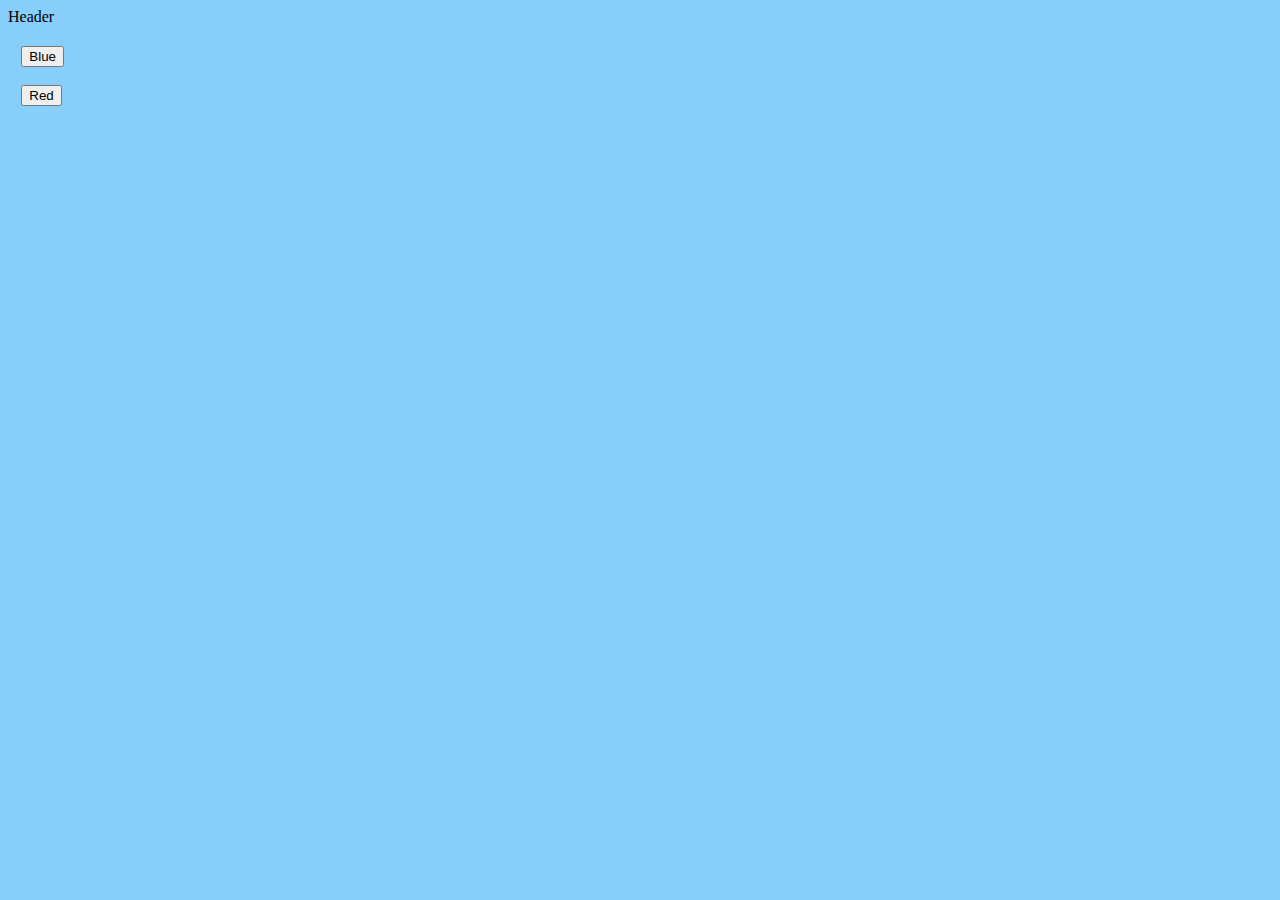
==== index1.html @ 05fd4cfc "Initial commit" ====
<!DOCTYPE html>
<html>
  <head>
    <meta charset="utf-8" />
    <meta name="description" content="My first webpage, with JavaScript" />
    <meta name="keywords" content="mths, ics2o" />
    <meta name="author" content="Youngwook" />
    <meta name="viewport" content="width=device-width, initial-scale=1.0" />
    <link rel="stylesheet" href="./css/style1.css" />
    <link rel="stylesheet" href="https://fonts.googleapis.com/icon?family=Material+Icons"/>
    <link rel="stylesheet" href="https://code.getmdl.io/1.3.0/material.indigo-red.min.css" />
    <link rel="apple-touch-icon" sizes="180x180" href="apple-touch-icon.png" />
    <link rel="icon" type="image/png" sizes="32x32" href="favicon-32x32.png" />
    <link rel="icon" type="image/png" sizes="16x16" href="favicon-16x16.png" />
    <link rel="manifest" href="site.webmanifest" />
    <title>Extra work</title>
  </head>
  <body>
    <script>
      function red() {
        alert("Pressed red button");
      }
      function blue() {
        alert("Pressed blue button");
      }
    </script>
    <div class="mdl-layout mdl-js-layout mdl-layout--fixed-header">
      <header class="mdl-layout__header">
        <div class="mdl-layout__header-row">
          <span class="mdl-layout-title">Header</span>
        </div>
      </header>
      <main class="mdl-layout__content">
        <div class="paige-content">
          <button class="mdl-button mdl-js-button mdl-button--raised mdl-button--colored" onclick="blue()">
            Blue
          </button>
          <br />
          <br />
          <button class="mdl-button mdl-js-button mdl-button--raised mdl-button--accent" onclick="red()">
            Red
          </button>
        </div>
      </main>
    </div>
  </body>
</html>
---- css/style1.css ----
.mdl-ripple {
  background: #000;
  opacity: 0.001;
}
.mdl-layout__header-row {
  align-items: center;
  justify-content: center;
}
.mdl-layout__content {
  padding-left: 10pt;
  padding-right: 10pt;
  padding-top: 15pt;
}

body {
  background-color: lightskyblue;
}
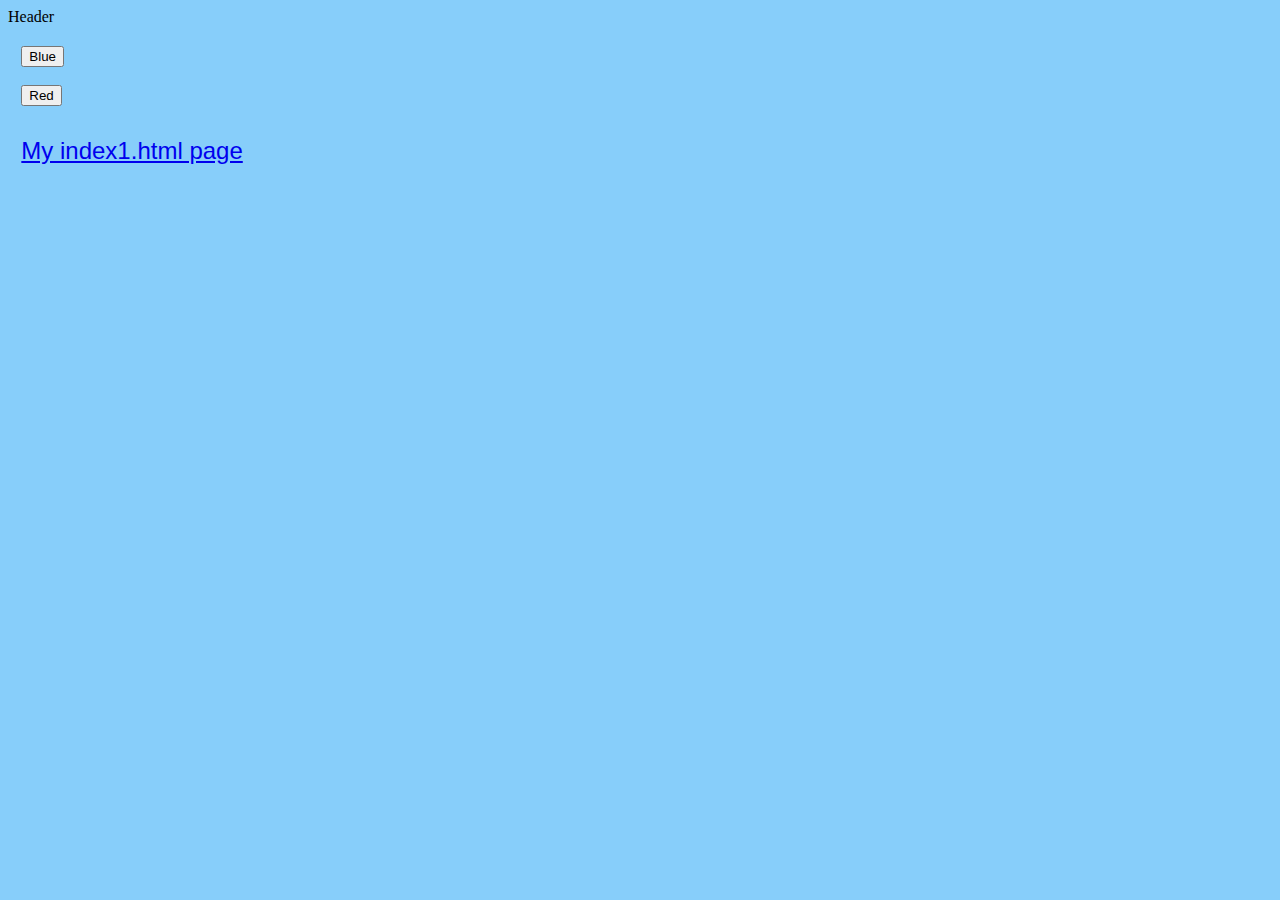
==== commit e9efa57b: "z2" ====
--- a/index1.html
+++ b/index1.html
@@ -7,8 +7,15 @@
     <meta name="author" content="Youngwook" />
     <meta name="viewport" content="width=device-width, initial-scale=1.0" />
     <link rel="stylesheet" href="./css/style1.css" />
-    <link rel="stylesheet" href="https://fonts.googleapis.com/icon?family=Material+Icons"/>
-    <link rel="stylesheet" href="https://code.getmdl.io/1.3.0/material.indigo-red.min.css" />
+    <link
+      rel="stylesheet"
+      href="https://fonts.googleapis.com/icon?family=Material+Icons"
+    />
+    <link
+      rel="stylesheet"
+      href="https://code.getmdl.io/1.3.0/material.indigo-red.min.css"
+    />
+    <script defer src="https://code.getmdl.io/1.3.0/material.min.js"></script>
     <link rel="apple-touch-icon" sizes="180x180" href="apple-touch-icon.png" />
     <link rel="icon" type="image/png" sizes="32x32" href="favicon-32x32.png" />
     <link rel="icon" type="image/png" sizes="16x16" href="favicon-16x16.png" />
@@ -18,10 +25,10 @@
   <body>
     <script>
       function red() {
-        alert("Pressed red button");
+        alert("Pressed red button")
       }
       function blue() {
-        alert("Pressed blue button");
+        alert("Pressed blue button")
       }
     </script>
     <div class="mdl-layout mdl-js-layout mdl-layout--fixed-header">
@@ -32,16 +39,25 @@
       </header>
       <main class="mdl-layout__content">
         <div class="paige-content">
-          <button class="mdl-button mdl-js-button mdl-button--raised mdl-button--colored" onclick="blue()">
+          <button
+            class="mdl-button mdl-js-button mdl-button--raised mdl-button--colored"
+            onclick="blue()"
+          >
             Blue
           </button>
           <br />
           <br />
-          <button class="mdl-button mdl-js-button mdl-button--raised mdl-button--accent" onclick="red()">
+          <button
+            class="mdl-button mdl-js-button mdl-button--raised mdl-button--accent"
+            onclick="red()"
+          >
             Red
           </button>
         </div>
+        <p>
+          <a href="./index1.html">My index1.html page</a>
+        </p>
       </main>
     </div>
   </body>
-</html>+</html>
--- a/css/style1.css
+++ b/css/style1.css
@@ -1,11 +1,18 @@
+/* Created by: Youngwook
+* Created on: Sep 2020
+* This file contains the CSS for index1.html
+*/
+
 .mdl-ripple {
   background: #000;
   opacity: 0.001;
 }
+
 .mdl-layout__header-row {
   align-items: center;
   justify-content: center;
 }
+
 .mdl-layout__content {
   padding-left: 10pt;
   padding-right: 10pt;
@@ -14,4 +21,11 @@
 
 body {
   background-color: lightskyblue;
-}+}
+
+p {
+  color: black;
+  font-family: Helvetica, Arial, sans-serif;
+  font-size: 1.5rem;
+  padding-top: 5pt;
+}
